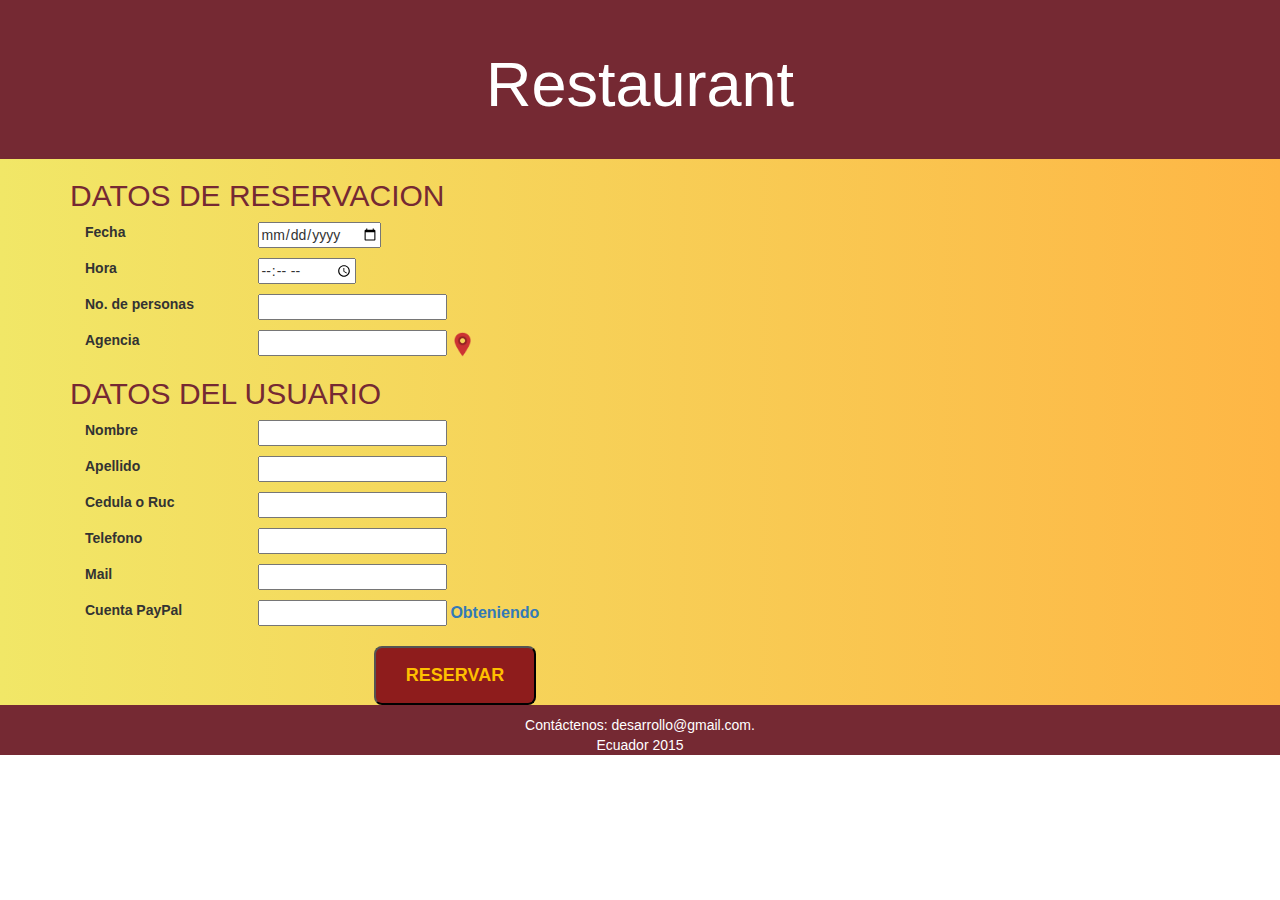
==== AlimFaster/pages/cuarta.html @ 36ee4605 "Modificando Cuarta Pantalla" ====
<!doctype html>
<html>
<head>
<meta http-equiv="Content-Type" content="text/html; charset=utf-8">
<link href="../css/styleRestaurant.css" rel="stylesheet" type="text/css">
<link href="../css/bootstrap.css" rel="stylesheet" type="text/css">
<script type="text/javascript" src="../js/jquery.js"></script>
<script>
$(window).load(function(){
$("#mapita").click(function(){
	$(this).next().toggle();
});
});
</script>
<title>Formulario de Reserva Online - Restaurant</title>
</head>
<body >
<!--Esto es para estilos responsive manueales -->
<!--<div class="prueba">Probando</div>
<div class="prueba">Probando</div>
<div class="prueba">Probando</div>
<div class="prueba alfa omega">Probando</div>
-->
<!-- boostrap -->
<div class="jumbotron">
<div class="bannerSuperior">
<h1>Restaurant</h1>
</div>
</div>
<div class="fondoPantalla" width="100%">
<div class="container">
    <div class="row">
        
        <div class="col-md-8">
        <div class="table-responsive">    
			<form action="">
				<h2>DATOS DE RESERVACION</h2>
				<div class="divForm">
				<label class="col-xs-3 " for="fecha">Fecha</label>
				<input id="fecha" type="date" />
				</div>
				
				<div class="divForm">
				<label class="col-xs-3" for="hora">Hora</label>
				<input id="hora" type="time" />
				</div>
			  
				<div class="divForm">
				<label class=" col-xs-3" for="npersona">No. de personas</label>
				<input id="npersona" type="text" />
				</div>
			  
				<div class="divForm">
				<label class=" col-xs-3" for="agencia">Agencia</label>
				<input id="agencia" type="text" />
				<a href="#" id='mapita' ><img src="../img/pin.png" width='25px'></a>
				<div style='display:none;'>
				<iframe src="https://www.google.com/maps/embed?pb=!1m10!1m8!1m3!1d15948.284331801431!2d-79.90246695!3d-2.1263467499999997!3m2!1i1024!2i768!4f13.1!5e0!3m2!1ses-419!2sec!4v1451873305946" width="600" height="450" frameborder="0" style="border:0" allowfullscreen></iframe>
				</div>
				</div>
			 
				<h2>DATOS DEL USUARIO</h2>
				  <div class="divForm">
				  <label class=" col-xs-3" for="nombre">Nombre</label>
				  <input id="nombre" type="text" />
				  </div>
				  
				  <div class="divForm">
				  <label class=" col-xs-3" for="apellido">Apellido</label>
				  <input id="apellido" type="text" />
				  </div>

				<div class="divForm">
				<label class=" col-xs-3" for="cedula">Cedula o Ruc</label>
				<input id="cedula" type="number" />
				</div>
					
				<div class="divForm">	
				<label class=" col-xs-3" for="telefono">Telefono</label>
				<input id="telefono" maxlength="10" type="number" />
				</div>

				<div class="divForm">				
				<label class=" col-xs-3" for="nombre">Mail</label>
				<input id="nombre" type="text" />
				</div>
				
				
				<div class="divForm">
				<label class=" col-xs-3" for="nombre">Cuenta PayPal</label>
				<input id="nombre" type="text" />
				<a href="#" >Obteniendo</a>
				</div>
				
				<div class="divFormBoton">
				<input class="objetoFormReservarForm" type="submit" value="RESERVAR"/>
				</div>
			</form>	
		</div>
        </div>
    </div>
</div>


 		
		
		
</div>

<div class="footer">
Contáctenos: desarrollo@gmail.com.<br/> Ecuador 2015
</div>
</body>
</html
---- AlimFaster/css/styleRestaurant.css ----
body{ 
   
font-size:14px;}

.izquierda{ position:absolute; left:0; bottom:0;}
.derecha{ position:absolute; right:0; bottom:0; background-color:green !important;}
.estiloDiv{margin-left 10px}
.bordeBoton{margin-bottom:5px; padding 2px; border-color:#752933 !important;}
.listado{padding 2px; border-color:#752933}
.mifondo{ background-color:#752933}
.home{ background-image:url(../img/home.png)}

.clear{ clear:left;}
.left{ width:150px; text-align:left;}
.left, .cont-mesas{float:left}
.cont-mesas{width:350px !important;}
.miform{ width:500px; margin:auto;}
@media all and (max-width: 900px){
	.prueba{ background-color:BLUE; display:block;}
	
}


@media all and (max-width: 600px){
	.prueba{ background-color:GREEN; display:block;}
	
}


@media all and (max-width: 250px){
	
	.prueba{ background-color:YELLOW; display:block;}
}

.bannerSuperior{
	background-color:#752933;
	padding-top:30px;
	padding-bottom:30px;
}


.fondoPantalla{
	background: rgba(241,231,103,1);
background: -moz-linear-gradient(left, rgba(241,231,103,1) 0%, rgba(254,182,69,1) 100%);
background: -webkit-gradient(left top, right top, color-stop(0%, rgba(241,231,103,1)), color-stop(100%, rgba(254,182,69,1)));
background: -webkit-linear-gradient(left, rgba(241,231,103,1) 0%, rgba(254,182,69,1) 100%);
background: -o-linear-gradient(left, rgba(241,231,103,1) 0%, rgba(254,182,69,1) 100%);
background: -ms-linear-gradient(left, rgba(241,231,103,1) 0%, rgba(254,182,69,1) 100%);
background: linear-gradient(to right, rgba(241,231,103,1) 0%, rgba(254,182,69,1) 100%);
filter: progid:DXImageTransform.Microsoft.gradient( startColorstr='#f1e767', endColorstr='#feb645', GradientType=1 );

}

.botonCompra{
	margin-top: 10px;
	border-color:#752933;
	border-radius: 20px;
	background-color: #FFFCB0;
}

.label{
	font-family: "Comic Sans MS", cursive, sans-serif;
	
}

/*Formulario Login*/

.gridBotonForm{
  padding-top: 70px;
  padding-bottom: 50px;
  padding-left:32%;
  background-color: #BADAFF;
 
}

.opacidadImg{
	filter: alpha(opacity=50);
  opacity: .4;
}

.objetoFormReservar{
	margin-top: 10px;
	padding-left: 50px;
	padding-right: 50px;
	padding-top: 25px;
    padding-bottom: 25px;
	margin-bottom: 150px;
  border-radius: 8px;
  margin-left:20px;
  font-size: 20px;
  font-weight: bold;
  color: #ffbf00;
  background-color: #8E1C1C;
  
}

.objetoFormReservarForm{
	margin-top: 10px;
	padding-left: 30px;
	padding-right: 30px;
	padding-top: 15px;
    padding-bottom: 15px;
	  border-radius: 8px;
  margin-left:20px;
  font-size: 18px;
  font-weight: bold;
  color: #ffbf00;
  background-color: #8E1C1C;
  
}

.objetoFormRegistrase{
	margin-top: 10px;
	padding: 10px;
    margin-bottom: 10px;
  border-radius: 8px;
  margin-left:20px;
  font-size: 16px;
  font-weight: bold;
  background-color: #8E1C1C;
  
}

.objetoFormReservar:hover {
    background-color: #8E1C1C; 
    color: white;
}

.objetoFormReservarForm:hover {
    background-color: #8E1C1C; 
    color: white;
}

.objetoFormRegistrase:hover {
    background-color: #8E1C1C; 
    color: white;
}

.objFormCaja{
	width:70px;
	text-align:center;
	 padding-top: 3px;
  padding-bottom: 2px;
}

.objLabel{
	font-family: "Comic Sans MS", cursive, sans-serif;
	font-weight: bold;
	margin-left:0 auto;
	font-size: 16px;
	padding-top: 8px;
    padding-bottom: 3px;
}

.objFormCaja2{
	  margin-left:15px;
	  margin-top: 10px;
	  padding-top: 7px;
  padding-bottom: 7px;
}


/*Formulario de Registro*/

.FormRegistro{
  padding-top: 30px;
  padding-bottom: 30px;
  padding-left:32%;
 
}

.tablaForm{
	border-collapse: separate; 
	border-spacing: 10px;
	padding-left:60px;
	padding-right:60px;
	padding-top:20px;
	padding-bottom:20px;
	font-family: "Comic Sans MS", cursive, sans-serif;
	font-size:16px;
}

.objFormCaja{
	 
	  margin-top: 3px;
	  padding-top: 4px;
  padding-bottom: 4px;
  background-color: #FFFCB0;
}

.objetoFormRegistrar{
	margin-top: 10px;
	padding: 10px;
    margin-bottom: 10px;
  border-radius: 8px;
  margin-left:30px;
  font-size: 16px;
  font-weight: bold;
  background-color: #4665FB;
  
}

.objetoFormHome{
	margin-top: 10px;
	padding: 10px;
    margin-bottom: 10px;
  border-radius: 8px;
  margin-left:40px;
  font-size: 16px;
  font-weight: bold;
  background-color: #4665FB;
  
}

.objetoFormRegistrar:hover {
    background-color: #4665FB; 
    color: white;
}

.objetoFormHome:hover {
    background-color: #4665FB; 
    color: white;
}

.imgIzquierda{
    float: left;
    margin:30px 10px 40px 180px;
}

.imgCentro{
	float: left;
    margin:30px 10px 40px 180px;
}

.imgDerecha{
	float: left;
    margin:30px 10px 40px 180px;
}

.bordeDiv{
	border:2px;
	border-color: #000000;
}

.divForm{
	
	margin-top:10px;
}

.divFormBoton{
	text-align:center;
	margin-top:10px;
}
/*MENU VERTICAL*/

#nav {
	margin-top:15px;
    border:3px solid #3e4547;
    box-shadow:2px 2px 8px #000000;
    border-radius:3px;
    -moz-border-radius:3px;
    -webkit-border-radius:3px;
}
#nav, #nav ul {
    list-style:none;
    padding:0;
    width:200px;
}
#nav ul {
    position:relative;
    z-index:-1;
}
#nav li {
    position:relative;
    z-index:100;
}
#nav ul li {
    margin-top:-23px;

    -moz-transition:  0.4s linear 0.4s;
    -ms-transition: 0.4s linear 0.4s;
    -o-transition: 0.4s linear 0.4s;
    -webkit-transition: 0.4s linear 0.4s;
    transition: 0.4s linear 0.4s;
}
#nav li a {
    background-color:#94393d;
	border:3px solid #3e4547;
	font-family: "Comic Sans MS", cursive, sans-serif;
	font-size:22px;
	padding: 15px;
    color:#fff;
    display:block;
    font-weight:bold;
    line-height:28px;
    outline:0;
    text-decoration:none;
	
}

}

#nav li a:hover {
    background-color:#bcbdc1;
}
#nav ul li a {
    background-color:#eee;
    border-bottom:1px solid #ccc;
    color:#000;
    font-size:11px;
    line-height:22px;
}
#nav ul li a:hover {
    background-color:#ddd;
    color:#444;
}
#nav ul li a img {
    background: url("../images/bulb.png") no-repeat;
    border-width:0px;
    height:16px;
    line-height:22px;
    margin-right:5px;
    vertical-align:middle;
    width:16px;
}
#nav ul li:nth-child(odd) a img {
    background:url("../images/bulb2.png") no-repeat;
}
#nav a.sub:focus {
    background:#bcbdc1;
    outline:0;
}
#nav a:focus ~ ul li {
    margin-top:0;

    -moz-transition:  0.4s linear;
    -ms-transition: 0.4s linear;
    -o-transition: 0.4s linears;
    -webkit-transition: 0.4s linears;
    transition: 0.4s linear;
}
#nav a:focus + img, #nav a:active + img {
    display:block;
}
#nav a.sub:active {
    background:#bcbdc1;
    outline:0;
}
#nav a:active ~ ul li {
    margin-top:0;
}
#nav ul:hover li {
    margin-top:0;
}

/****************/

.footer{
	color: #ffffff;
	background-color: #752933;
	padding-top: 10px;
	text-align: center;
	font-family: "Comic Sans MS", cursive, sans-serif;
}
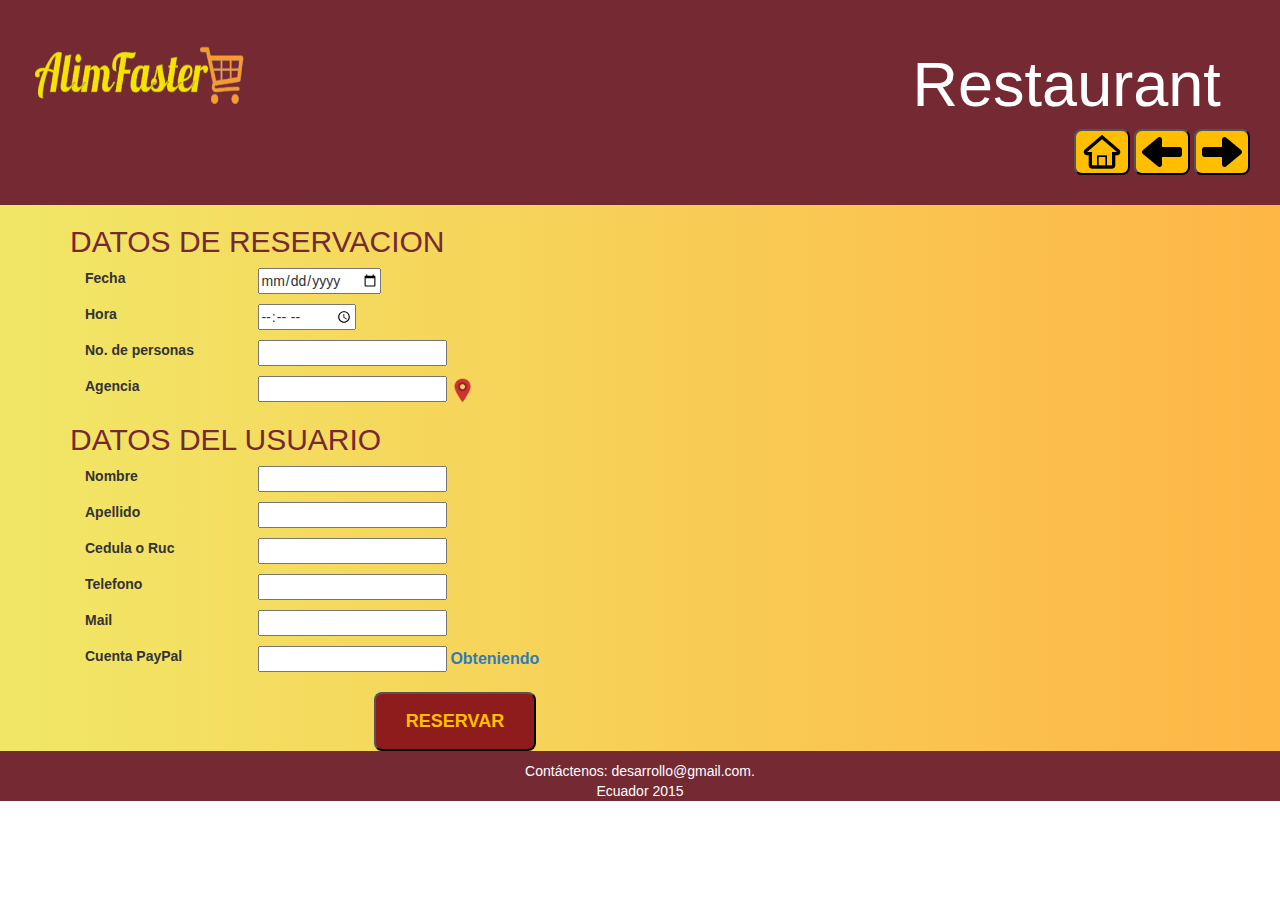
==== commit be5f3fde: "Update cuarta.html" ====
--- a/AlimFaster/pages/cuarta.html
+++ b/AlimFaster/pages/cuarta.html
@@ -2,6 +2,17 @@
 <html>
 <head>
 <meta http-equiv="Content-Type" content="text/html; charset=utf-8">
+<meta http-equiv="Refresh" content="300"> <!--Se refrescara la pagina cada 300 segundos es decir 5 minutos-->
+<meta name="application-name" content="Reserva de mesas,pedidos de menus personalizados  y pagos via online para restaurantes gourmet">
+<meta name="author" content="Liss Contreras, Lzcontre@espol.edu.ec" /> 
+<meta name="copyright" content="AlimFaster"> <!--Nombre de la compañia-->
+<meta name="organization" content="AlimFaster S.A." /> <!--Nombre de la Organizacion-->
+<meta name="language" content="es-ES" /> <!--Lenguaje de la pagina web español-->
+<meta name="classification" content="Reservas">
+<meta name="description" content="Reserva de espacio en un restaurante de gourmet asociado" /> <!--Descripcion de la pagina web-->
+<meta name="generator" content="Bloc de notas,gedit"> <!--Cual es la herramienta que se utiliza para editar, crear la pagina web-->
+<meta name="keywords" content="reserva de restaurantes gourmet,  reserva de pedido y pago online de restaurantes gourmet, reserva de un espacio en restaurantes gourmet" /> <!--Palabras claves para que los navegadores puedan identificar y rankear nuestra pagina web-->
+<meta name="robots" content="index,follow"> <!--etiqueta que sirve para que los bucadores puedan recorrer tu pagina web-->
 <link href="../css/styleRestaurant.css" rel="stylesheet" type="text/css">
 <link href="../css/bootstrap.css" rel="stylesheet" type="text/css">
 <script type="text/javascript" src="../js/jquery.js"></script>
@@ -24,7 +35,35 @@
 <!-- boostrap -->
 <div class="jumbotron">
 <div class="bannerSuperior">
-<h1>Restaurant</h1>
+
+	<!-- Logo Y Texto Banner  -->
+<div class="jumbotron">
+<div class="banImgText">
+				 <div class="col-md-8">
+				<img src="../img/logotipo.png" title="Restaurante1"  height="100px" width="240px">
+				</div>
+				<div class="col-md-4">
+				<h1>Restaurant</h1>
+				</div>
+</div>
+				</div>
+				
+<!-- Botones  -->
+<div class="jumbotron">
+<div class="botones">
+
+				 
+				<button type="button" class="botonHomeNextBack"><img src="../img/home.png" height="40px" width="40px"></button>
+				
+				
+				<button type="button" class="botonHomeNextBack"><img src="../img/back.png" height="40px" width="40px"></button>
+				
+				
+				<button type="button" class="botonHomeNextBack"><img src="../img/next.png" height="40px" width="40px"></button>
+
+</div>
+</div>
+
 </div>
 </div>
 <div class="fondoPantalla" width="100%">
--- a/AlimFaster/css/styleRestaurant.css
+++ b/AlimFaster/css/styleRestaurant.css
@@ -1,364 +1,435 @@
-body{ 
-   
-font-size:14px;}
-
-.izquierda{ position:absolute; left:0; bottom:0;}
-.derecha{ position:absolute; right:0; bottom:0; background-color:green !important;}
-.estiloDiv{margin-left 10px}
-.bordeBoton{margin-bottom:5px; padding 2px; border-color:#752933 !important;}
-.listado{padding 2px; border-color:#752933}
-.mifondo{ background-color:#752933}
-.home{ background-image:url(../img/home.png)}
-
-.clear{ clear:left;}
-.left{ width:150px; text-align:left;}
-.left, .cont-mesas{float:left}
-.cont-mesas{width:350px !important;}
-.miform{ width:500px; margin:auto;}
-@media all and (max-width: 900px){
-	.prueba{ background-color:BLUE; display:block;}
-	
-}
-
-
-@media all and (max-width: 600px){
-	.prueba{ background-color:GREEN; display:block;}
-	
-}
-
-
-@media all and (max-width: 250px){
-	
-	.prueba{ background-color:YELLOW; display:block;}
-}
-
-.bannerSuperior{
-	background-color:#752933;
-	padding-top:30px;
-	padding-bottom:30px;
-}
-
-
-.fondoPantalla{
-	background: rgba(241,231,103,1);
-background: -moz-linear-gradient(left, rgba(241,231,103,1) 0%, rgba(254,182,69,1) 100%);
-background: -webkit-gradient(left top, right top, color-stop(0%, rgba(241,231,103,1)), color-stop(100%, rgba(254,182,69,1)));
-background: -webkit-linear-gradient(left, rgba(241,231,103,1) 0%, rgba(254,182,69,1) 100%);
-background: -o-linear-gradient(left, rgba(241,231,103,1) 0%, rgba(254,182,69,1) 100%);
-background: -ms-linear-gradient(left, rgba(241,231,103,1) 0%, rgba(254,182,69,1) 100%);
-background: linear-gradient(to right, rgba(241,231,103,1) 0%, rgba(254,182,69,1) 100%);
-filter: progid:DXImageTransform.Microsoft.gradient( startColorstr='#f1e767', endColorstr='#feb645', GradientType=1 );
-
-}
-
-.botonCompra{
-	margin-top: 10px;
-	border-color:#752933;
-	border-radius: 20px;
-	background-color: #FFFCB0;
-}
-
-.label{
-	font-family: "Comic Sans MS", cursive, sans-serif;
-	
-}
-
-/*Formulario Login*/
-
-.gridBotonForm{
-  padding-top: 70px;
-  padding-bottom: 50px;
-  padding-left:32%;
-  background-color: #BADAFF;
- 
-}
-
-.opacidadImg{
-	filter: alpha(opacity=50);
-  opacity: .4;
-}
-
-.objetoFormReservar{
-	margin-top: 10px;
-	padding-left: 50px;
-	padding-right: 50px;
-	padding-top: 25px;
-    padding-bottom: 25px;
-	margin-bottom: 150px;
-  border-radius: 8px;
-  margin-left:20px;
-  font-size: 20px;
-  font-weight: bold;
-  color: #ffbf00;
-  background-color: #8E1C1C;
-  
-}
-
-.objetoFormReservarForm{
-	margin-top: 10px;
-	padding-left: 30px;
-	padding-right: 30px;
-	padding-top: 15px;
-    padding-bottom: 15px;
-	  border-radius: 8px;
-  margin-left:20px;
-  font-size: 18px;
-  font-weight: bold;
-  color: #ffbf00;
-  background-color: #8E1C1C;
-  
-}
-
-.objetoFormRegistrase{
-	margin-top: 10px;
-	padding: 10px;
-    margin-bottom: 10px;
-  border-radius: 8px;
-  margin-left:20px;
-  font-size: 16px;
-  font-weight: bold;
-  background-color: #8E1C1C;
-  
-}
-
-.objetoFormReservar:hover {
-    background-color: #8E1C1C; 
-    color: white;
-}
-
-.objetoFormReservarForm:hover {
-    background-color: #8E1C1C; 
-    color: white;
-}
-
-.objetoFormRegistrase:hover {
-    background-color: #8E1C1C; 
-    color: white;
-}
-
-.objFormCaja{
-	width:70px;
-	text-align:center;
-	 padding-top: 3px;
-  padding-bottom: 2px;
-}
-
-.objLabel{
-	font-family: "Comic Sans MS", cursive, sans-serif;
-	font-weight: bold;
-	margin-left:0 auto;
-	font-size: 16px;
-	padding-top: 8px;
-    padding-bottom: 3px;
-}
-
-.objFormCaja2{
-	  margin-left:15px;
-	  margin-top: 10px;
-	  padding-top: 7px;
-  padding-bottom: 7px;
-}
-
-
-/*Formulario de Registro*/
-
-.FormRegistro{
-  padding-top: 30px;
-  padding-bottom: 30px;
-  padding-left:32%;
- 
-}
-
-.tablaForm{
-	border-collapse: separate; 
-	border-spacing: 10px;
-	padding-left:60px;
-	padding-right:60px;
-	padding-top:20px;
-	padding-bottom:20px;
-	font-family: "Comic Sans MS", cursive, sans-serif;
-	font-size:16px;
-}
-
-.objFormCaja{
-	 
-	  margin-top: 3px;
-	  padding-top: 4px;
-  padding-bottom: 4px;
-  background-color: #FFFCB0;
-}
-
-.objetoFormRegistrar{
-	margin-top: 10px;
-	padding: 10px;
-    margin-bottom: 10px;
-  border-radius: 8px;
-  margin-left:30px;
-  font-size: 16px;
-  font-weight: bold;
-  background-color: #4665FB;
-  
-}
-
-.objetoFormHome{
-	margin-top: 10px;
-	padding: 10px;
-    margin-bottom: 10px;
-  border-radius: 8px;
-  margin-left:40px;
-  font-size: 16px;
-  font-weight: bold;
-  background-color: #4665FB;
-  
-}
-
-.objetoFormRegistrar:hover {
-    background-color: #4665FB; 
-    color: white;
-}
-
-.objetoFormHome:hover {
-    background-color: #4665FB; 
-    color: white;
-}
-
-.imgIzquierda{
-    float: left;
-    margin:30px 10px 40px 180px;
-}
-
-.imgCentro{
-	float: left;
-    margin:30px 10px 40px 180px;
-}
-
-.imgDerecha{
-	float: left;
-    margin:30px 10px 40px 180px;
-}
-
-.bordeDiv{
-	border:2px;
-	border-color: #000000;
-}
-
-.divForm{
-	
-	margin-top:10px;
-}
-
-.divFormBoton{
-	text-align:center;
-	margin-top:10px;
-}
-/*MENU VERTICAL*/
-
-#nav {
-	margin-top:15px;
-    border:3px solid #3e4547;
-    box-shadow:2px 2px 8px #000000;
-    border-radius:3px;
-    -moz-border-radius:3px;
-    -webkit-border-radius:3px;
-}
-#nav, #nav ul {
-    list-style:none;
-    padding:0;
-    width:200px;
-}
-#nav ul {
-    position:relative;
-    z-index:-1;
-}
-#nav li {
-    position:relative;
-    z-index:100;
-}
-#nav ul li {
-    margin-top:-23px;
-
-    -moz-transition:  0.4s linear 0.4s;
-    -ms-transition: 0.4s linear 0.4s;
-    -o-transition: 0.4s linear 0.4s;
-    -webkit-transition: 0.4s linear 0.4s;
-    transition: 0.4s linear 0.4s;
-}
-#nav li a {
-    background-color:#94393d;
-	border:3px solid #3e4547;
-	font-family: "Comic Sans MS", cursive, sans-serif;
-	font-size:22px;
-	padding: 15px;
-    color:#fff;
-    display:block;
-    font-weight:bold;
-    line-height:28px;
-    outline:0;
-    text-decoration:none;
-	
-}
-
-}
-
-#nav li a:hover {
-    background-color:#bcbdc1;
-}
-#nav ul li a {
-    background-color:#eee;
-    border-bottom:1px solid #ccc;
-    color:#000;
-    font-size:11px;
-    line-height:22px;
-}
-#nav ul li a:hover {
-    background-color:#ddd;
-    color:#444;
-}
-#nav ul li a img {
-    background: url("../images/bulb.png") no-repeat;
-    border-width:0px;
-    height:16px;
-    line-height:22px;
-    margin-right:5px;
-    vertical-align:middle;
-    width:16px;
-}
-#nav ul li:nth-child(odd) a img {
-    background:url("../images/bulb2.png") no-repeat;
-}
-#nav a.sub:focus {
-    background:#bcbdc1;
-    outline:0;
-}
-#nav a:focus ~ ul li {
-    margin-top:0;
-
-    -moz-transition:  0.4s linear;
-    -ms-transition: 0.4s linear;
-    -o-transition: 0.4s linears;
-    -webkit-transition: 0.4s linears;
-    transition: 0.4s linear;
-}
-#nav a:focus + img, #nav a:active + img {
-    display:block;
-}
-#nav a.sub:active {
-    background:#bcbdc1;
-    outline:0;
-}
-#nav a:active ~ ul li {
-    margin-top:0;
-}
-#nav ul:hover li {
-    margin-top:0;
-}
-
-/****************/
-
-.footer{
-	color: #ffffff;
-	background-color: #752933;
-	padding-top: 10px;
-	text-align: center;
-	font-family: "Comic Sans MS", cursive, sans-serif;
-}
+body{ 
+   
+font-size:14px;}
+
+.izquierda{ position:absolute; left:0; bottom:0;}
+.derecha{ position:absolute; right:0; bottom:0; background-color:green !important;}
+.estiloDiv{margin-left 10px}
+.bordeBoton{margin-bottom:5px; padding 2px; border-color:#752933 !important;}
+.listado{padding 2px; border-color:#752933}
+.mifondo{ background-color:#752933}
+.home{ background-image:url(../img/home.png)}
+
+.clear{ clear:left;}
+.left{ width:150px; text-align:left;}
+.left, .cont-mesas{float:left}
+.cont-mesas{width:350px !important;}
+.miform{ width:500px; margin:auto;}
+@media all and (max-width: 900px){
+	.prueba{ background-color:BLUE; display:block;}
+	
+}
+
+
+@media all and (max-width: 600px){
+	.prueba{ background-color:GREEN; display:block;}
+	
+}
+
+
+@media all and (max-width: 250px){
+	
+	.prueba{ background-color:YELLOW; display:block;}
+}
+
+.CaberaSuperiorTablaStriped{
+	color: #ffffff;
+	background-color: #752933;
+	text-align: center;
+	font-family: "Comic Sans MS", cursive, sans-serif;
+}
+.fuente{
+	
+	font-family:"Comic Sans MS", cursive, sans-serif; 
+}
+
+.bannerSuperior{
+	background-color:#752933;
+	padding-top:30px;
+	padding-bottom:30px;
+}
+
+
+.fondoPantalla{
+	background: rgba(241,231,103,1);
+background: -moz-linear-gradient(left, rgba(241,231,103,1) 0%, rgba(254,182,69,1) 100%);
+background: -webkit-gradient(left top, right top, color-stop(0%, rgba(241,231,103,1)), color-stop(100%, rgba(254,182,69,1)));
+background: -webkit-linear-gradient(left, rgba(241,231,103,1) 0%, rgba(254,182,69,1) 100%);
+background: -o-linear-gradient(left, rgba(241,231,103,1) 0%, rgba(254,182,69,1) 100%);
+background: -ms-linear-gradient(left, rgba(241,231,103,1) 0%, rgba(254,182,69,1) 100%);
+background: linear-gradient(to right, rgba(241,231,103,1) 0%, rgba(254,182,69,1) 100%);
+filter: progid:DXImageTransform.Microsoft.gradient( startColorstr='#f1e767', endColorstr='#feb645', GradientType=1 );
+
+}
+
+.botonCompra{
+	margin-top: 10px;
+	border-color:#752933;
+	border-radius: 20px;
+	background-color: #FFFCB0;
+}
+
+.label{
+	font-family: "Comic Sans MS", cursive, sans-serif;	
+}
+
+/*Formulario Login*/
+
+.gridBotonForm{
+  padding-top: 70px;
+  padding-bottom: 50px;
+  padding-left:32%;
+  background-color: #BADAFF;
+ 
+}
+
+.opacidadImg{
+	filter: alpha(opacity=50);
+  opacity: .4;
+}
+
+.objetoFormReservar{
+	margin-top: 10px;
+	padding-left: 50px;
+	padding-right: 50px;
+	padding-top: 25px;
+    padding-bottom: 25px;
+	margin-bottom: 150px;
+  border-radius: 8px;
+  margin-left:20px;
+  font-size: 20px;
+  font-weight: bold;
+  color: #ffbf00;
+  background-color: #8E1C1C;
+  
+}
+
+.objetoFormReservarForm{
+	margin-top: 10px;
+	padding-left: 30px;
+	padding-right: 30px;
+	padding-top: 15px;
+    padding-bottom: 15px;
+	  border-radius: 8px;
+  margin-left:20px;
+  font-size: 18px;
+  font-weight: bold;
+  color: #ffbf00;
+  background-color: #8E1C1C;
+  
+}
+
+.objetoFormRegistrase{
+	margin-top: 10px;
+	padding: 10px;
+    margin-bottom: 10px;
+  border-radius: 8px;
+  margin-left:20px;
+  font-size: 16px;
+  font-weight: bold;
+  background-color: #8E1C1C;
+  
+}
+.objetoConfirmarPedido{
+	margin-top: 10px;
+	padding-left: 30px;
+	padding-right: 30px;
+	padding-top: 15px;
+    padding-bottom: 15px;
+	  border-radius: 8px;
+  margin-left:20px;
+  font-size: 18px;
+  font-weight: bold;
+  color: #ffbf00;
+  background-color: #8E1C1C;
+}
+.divEspacioEnBlanco{
+	 margin: 5px; 
+	 width: 30px; 
+	 height: 20px;
+}
+
+.objetoFormReservar:hover {
+    background-color: #8E1C1C; 
+    color: white;
+}
+
+.objetoFormReservarForm:hover {
+    background-color: #8E1C1C; 
+    color: white;
+}
+
+.objetoFormRegistrase:hover {
+    background-color: #8E1C1C; 
+    color: white;
+}
+
+.objFormCaja{
+	width:70px;
+	text-align:center;
+	 padding-top: 3px;
+  padding-bottom: 2px;
+}
+
+.objLabel{
+	font-family: "Comic Sans MS", cursive, sans-serif;
+	font-weight: bold;
+	margin-left:0 auto;
+	font-size: 16px;
+	padding-top: 8px;
+    padding-bottom: 3px;
+}
+
+.objFormCaja2{
+	  margin-left:15px;
+	  margin-top: 10px;
+	  padding-top: 7px;
+  padding-bottom: 7px;
+}
+
+
+/*Formulario de Registro*/
+
+.FormRegistro{
+  padding-top: 30px;
+  padding-bottom: 30px;
+  padding-left:32%;
+ 
+}
+
+.tablaForm{
+	border-collapse: separate; 
+	border-spacing: 10px;
+	padding-left:60px;
+	padding-right:60px;
+	padding-top:20px;
+	padding-bottom:20px;
+	font-family: "Comic Sans MS", cursive, sans-serif;
+	font-size:16px;
+}
+
+.objFormCaja{
+	 
+	  margin-top: 3px;
+	  padding-top: 4px;
+  padding-bottom: 4px;
+  background-color: #FFFCB0;
+}
+
+.objetoFormRegistrar{
+	margin-top: 10px;
+	padding: 10px;
+    margin-bottom: 10px;
+  border-radius: 8px;
+  margin-left:30px;
+  font-size: 16px;
+  font-weight: bold;
+  background-color: #4665FB;
+  
+}
+
+.objetoFormHome{
+	margin-top: 10px;
+	padding: 10px;
+    margin-bottom: 10px;
+  border-radius: 8px;
+  margin-left:40px;
+  font-size: 16px;
+  font-weight: bold;
+  background-color: #4665FB;
+  
+}
+
+
+
+
+.objetoFormRegistrar:hover {
+    background-color: #4665FB; 
+    color: white;
+}
+
+.objetoFormHome:hover {
+    background-color: #4665FB; 
+    color: white;
+}
+
+.imgIzquierda{
+    float: left;
+    margin:30px 10px 40px 180px;
+}
+
+.imgCentro{
+	float: left;
+    margin:30px 10px 40px 180px;
+}
+
+.imgDerecha{
+	float: left;
+    margin:30px 10px 40px 180px;
+}
+
+.bordeDiv{
+	border:2px;
+	border-color: #000000;
+}
+
+.divForm{
+	
+	margin-top:10px;
+}
+
+.divFormBoton{
+	text-align:center;
+	margin-top:10px;
+}
+/*MENU VERTICAL*/
+
+#nav {
+	margin-top:15px;
+    border:3px solid #3e4547;
+    box-shadow:2px 2px 8px #000000;
+    border-radius:3px;
+    -moz-border-radius:3px;
+    -webkit-border-radius:3px;
+}
+#nav, #nav ul {
+    list-style:none;
+    padding:0;
+    width:200px;
+}
+#nav ul {
+    position:relative;
+    z-index:-1;
+}
+#nav li {
+    position:relative;
+    z-index:100;
+}
+#nav ul li {
+    margin-top:-23px;
+
+    -moz-transition:  0.4s linear 0.4s;
+    -ms-transition: 0.4s linear 0.4s;
+    -o-transition: 0.4s linear 0.4s;
+    -webkit-transition: 0.4s linear 0.4s;
+    transition: 0.4s linear 0.4s;
+}
+#nav li a {
+    background-color:#94393d;
+	border:3px solid #3e4547;
+	font-family: "Comic Sans MS", cursive, sans-serif;
+	font-size:22px;
+	padding: 15px;
+    color:#fff;
+    display:block;
+    font-weight:bold;
+    line-height:28px;
+    outline:0;
+    text-decoration:none;
+	
+}
+
+}
+
+#nav li a:hover {
+    background-color:#bcbdc1;
+}
+#nav ul li a {
+    background-color:#eee;
+    border-bottom:1px solid #ccc;
+    color:#000;
+    font-size:11px;
+    line-height:22px;
+}
+#nav ul li a:hover {
+    background-color:#ddd;
+    color:#444;
+}
+#nav ul li a img {
+    background: url("../images/bulb.png") no-repeat;
+    border-width:0px;
+    height:16px;
+    line-height:22px;
+    margin-right:5px;
+    vertical-align:middle;
+    width:16px;
+}
+#nav ul li:nth-child(odd) a img {
+    background:url("../images/bulb2.png") no-repeat;
+}
+#nav a.sub:focus {
+    background:#bcbdc1;
+    outline:0;
+}
+#nav a:focus ~ ul li {
+    margin-top:0;
+
+    -moz-transition:  0.4s linear;
+    -ms-transition: 0.4s linear;
+    -o-transition: 0.4s linears;
+    -webkit-transition: 0.4s linears;
+    transition: 0.4s linear;
+}
+#nav a:focus + img, #nav a:active + img {
+    display:block;
+}
+#nav a.sub:active {
+    background:#bcbdc1;
+    outline:0;
+}
+#nav a:active ~ ul li {
+    margin-top:0;
+}
+#nav ul:hover li {
+    margin-top:0;
+}
+
+/******** botones***********/
+.banImgText{
+background-color: #752933;	
+}
+
+.botones{
+
+	text-align:right;
+	background-color: #752933;
+	padding-right: 30px;
+	padding-bottom: -15px;
+}
+.botonHomeNextBack{
+	
+	background-color: #ffbf00;
+	border-radius: 8px;
+	
+} 
+
+.objetoOrdenarPedido{
+	margin-top: 10px;
+	margin-bottom:10px;
+	padding-left: 30px;
+	padding-right: 30px;
+	padding-top: 15px;
+    padding-bottom: 15px;
+	  border-radius: 8px;
+  margin-left:20px;
+  font-size: 18px;
+  font-weight: bold;
+  color: #ffbf00;
+  background-color: #8E1C1C;
+}
+
+.objetoOrdenarPedido:hover {
+    background-color: #8E1C1C; 
+    color: white;
+}
+
+
+/****************/
+
+.footer{
+	color: #ffffff;
+	background-color: #752933;
+	padding-top: 10px;
+	text-align: center;
+	font-family: "Comic Sans MS", cursive, sans-serif;
+}
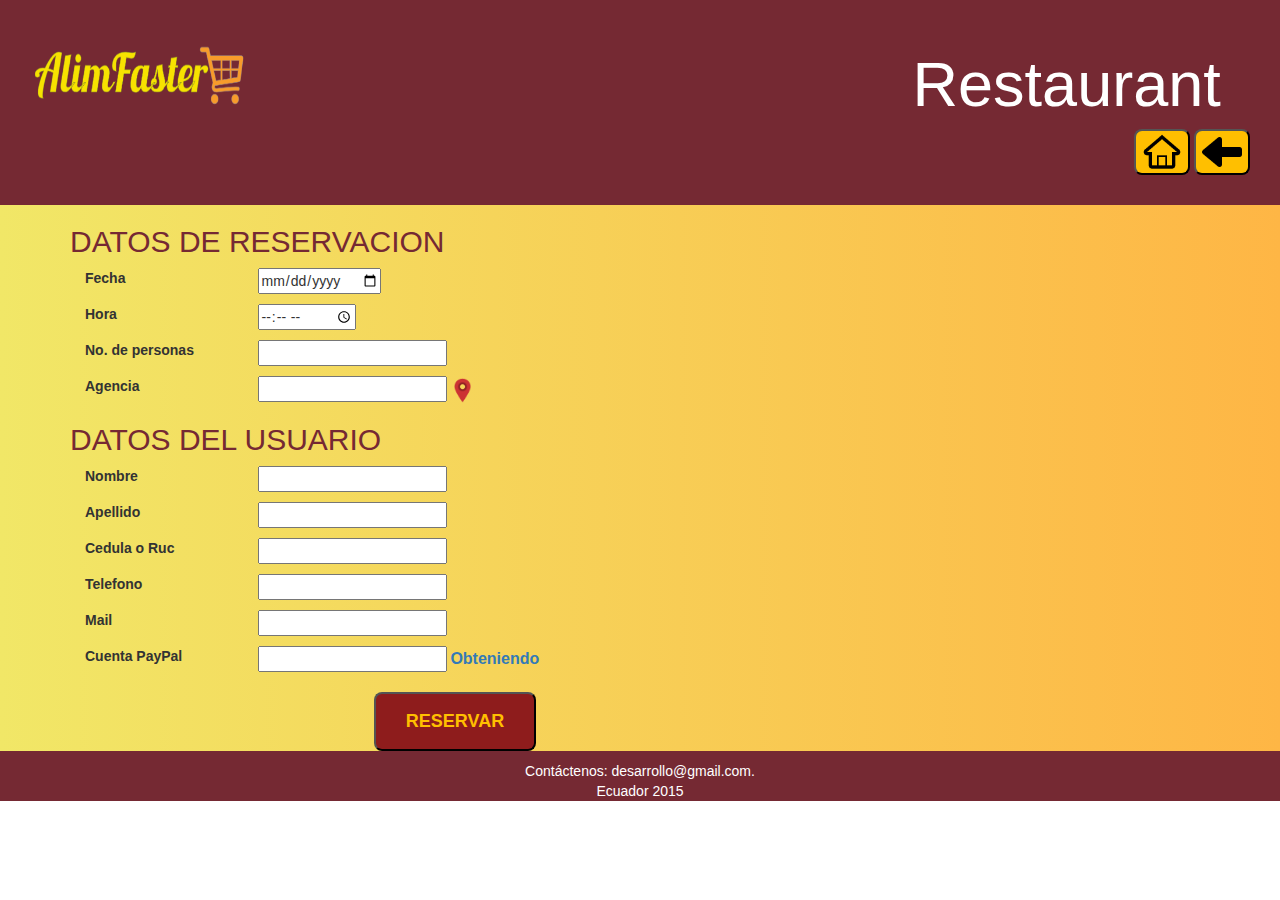
==== commit f901f7fd: "Enlazando paginas" ====
--- a/AlimFaster/pages/cuarta.html
+++ b/AlimFaster/pages/cuarta.html
@@ -52,15 +52,9 @@
 <div class="jumbotron">
 <div class="botones">
 
-				 
-				<button type="button" class="botonHomeNextBack"><img src="../img/home.png" height="40px" width="40px"></button>
+				<a href="../index.html"><button type="button" class="botonHomeNextBack"><img src="../img/home.png" height="40px" width="40px"></button></a>
 				
-				
-				<button type="button" class="botonHomeNextBack"><img src="../img/back.png" height="40px" width="40px"></button>
-				
-				
-				<button type="button" class="botonHomeNextBack"><img src="../img/next.png" height="40px" width="40px"></button>
-
+				<a href="tercera.html"><button type="button" class="botonHomeNextBack"><img src="../img/back.png" height="40px" width="40px"></button></a>
 </div>
 </div>
 
@@ -132,7 +126,9 @@
 				</div>
 				
 				<div class="divFormBoton">
-				<input class="objetoFormReservarForm" type="submit" value="RESERVAR"/>
+					<a href="../index.html">
+						<input class="objetoFormReservarForm" type="button" value="RESERVAR"/>
+					</a>
 				</div>
 			</form>	
 		</div>
